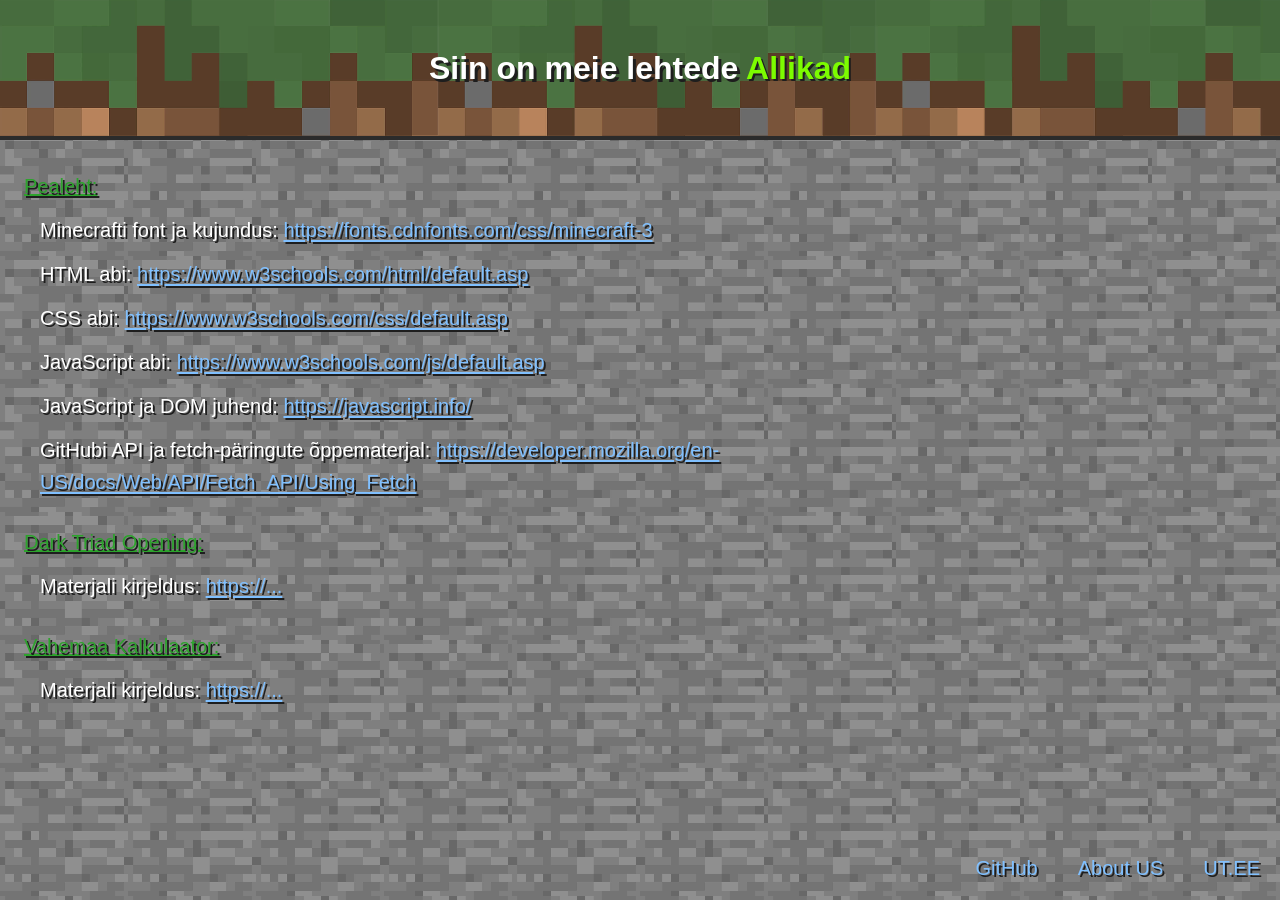
==== allikad.html @ b33a3184 "Tehtud otsing, kylgriba nüüd liigub, lisatud allikad" ====
<!DOCTYPE html>
<html lang="et">
<head>
    <meta charset="UTF-8">
    <meta name="viewport" content="width=device-width, initial-scale=1.0">
    <title>Allikad</title>
    <link rel="icon" type="image/x-icon" href="vaheleht_2/pildid/ikoon.png">
    <link rel="stylesheet" href="pealeht.css">
</head>
<body>
    <header>
        <h1>Siin on meie lehtede <b>Allikad</b></h1>
    </header>

    <main class="allikate-sisu">
        <div class="allika-plokk">
            <a href="pealeht.html" class="leht">Pealeht:</a>
            <p class="link"><span>Minecrafti font ja kujundus:</span> <a href="https://fonts.cdnfonts.com/css/minecraft-3" target="_blank">https://fonts.cdnfonts.com/css/minecraft-3</a></p>
            <p class="link"><span>HTML abi:</span> <a href="https://www.w3schools.com/html/default.asp" target="_blank">https://www.w3schools.com/html/default.asp</a></p>
            <p class="link"><span>CSS abi:</span> <a href="https://www.w3schools.com/css/default.asp" target="_blank">https://www.w3schools.com/css/default.asp</a></p>
            <p class="link"><span>JavaScript abi:</span> <a href="https://www.w3schools.com/js/default.asp" target="_blank">https://www.w3schools.com/js/default.asp</a></p>
            <p class="link"><span>JavaScript ja DOM juhend:</span> <a href="https://javascript.info/" target="_blank">https://javascript.info/</a></p>
            <p class="link"><span>GitHubi API ja fetch-päringute õppematerjal:</span> <a href="https://developer.mozilla.org/en-US/docs/Web/API/Fetch_API/Using_Fetch" target="_blank">https://developer.mozilla.org/en-US/docs/Web/API/Fetch_API/Using_Fetch</a></p>
        </div>

        <div class="allika-plokk">
            <a href="patrick.html" class="leht">Dark Triad Opening:</a>
            <p class="link"><span>Materjali kirjeldus:</span> <a href="#" target="_blank">https://...</a></p>
        </div>

        <div class="allika-plokk">
            <a href="vaheleht_2/vaheleht2.html" class="leht">Vahemaa Kalkulaator:</a>
            <p class="link"><span>Materjali kirjeldus:</span> <a href="#" target="_blank">https://...</a></p>
        </div>

    </main>

    <footer>
        <nav class="nav_lingid">
            <a href="https://github.com/KevinReinberg/Sissejuhatus-Erialasse---Veebilehe-projekt">GitHub</a>
            <a href="https://github.com/KevinReinberg/Sissejuhatus-Erialasse---Veebilehe-projekt/blob/main/README.md">About US</a>
            <a href="https://ut.ee" target="_blank">UT.EE</a>
        </nav>
    </footer>
</body>
</html>
---- pealeht.css ----
/* ====================================================================================
   1. ROOT-MUUTUJAD, LÄHTESTAMINE (RESET) JA ÜLDSTIILID
   ================================================================================    
   See sektsioon määrab lehe üldised baasväärtused, fondid, värvimuutujad ja nullib 
   brauseri vaikimisi varud (margin/padding).
   ================================================================================ */

/* Imporditakse Minecrafti stiilis kirjatüüp välisallikast */
@import url('https://fonts.cdnfonts.com/css/minecraft-3');

/* Globaalsed CSS-muutujad lehe ühtseks kujundamiseks ja lihtsaks muutmiseks */
:root {
    --text-color: #dddddd;          /* Põhiteksti hele hall värv */
    --heading-color: #2da32d;       /* Pealkirjade ja nuppude roheline värv */
    --accent-color: #7cfc00;        /* Esiletõstetud teksti ere roheline toon */
    --link-color: #80c0ff;          /* Jaluse linkide helesinine värv */
    --white: #ffffff;               /* Puhas valge värv tekstidele */
    --shadow-color: #1e1e1e;        /* Tekstivarjude tume toon */

    --default-font: 'Minecraft', sans-serif; /* Vaikimisi kirjatüüp */
    --standart-gap: 10px;           /* Standardne vahe elementide ja ridade vahel */
    --standart-font-size: 20px;     /* Standardne teksti suurus */
    --top-offset: 170px;            /* Ühtne kaugus lehe ülaosast peamistele plokkidele */
    --button-width: 400px;          /* Nuppude ja sisendväljade kindel laius */
    --button-height: 60px;          /* Nuppude ja sisendväljade kindel kõrgus */
}

/* Universaalne selektor: eemaldab kõikidelt elementidelt vahed ja määrab kasti arvutuse (border-box) */
* {
    margin: 0;
    padding: 0;
    box-sizing: border-box;
    text-shadow: 2px 2px 0px var(--shadow-color); /* Annab tekstile klassikalise Minecrafti varju */
}

/* HTML elemendi seadistused: määrab baasfondi, teksti värvi ja korduva tekstuurse tausta */
html {
    font-family: var(--default-font);
    color: var(--text-color);
    background: url('vaheleht_2/pildid/kivi.jpg') repeat 0 0 / 128px 128px;
    image-rendering: pixelated; /* Tagab, et taustapildi pikslid jäävad teravaks */
}

/* Keha (body) seadistused: tagab, et sisu täidab alati vähemalt terve ekraani kõrguse */
body {
    min-height: 100vh;
    display: flex;
    flex-direction: column;
    position: relative;
    padding-bottom: 90px; /* Jätab allapoole ruumi jalusele (footer) */
}

/* Üldine lingi (<a>) elementide stiil väljaspool spetsiaalseid plokke */
a {
    text-decoration: none;      /* Eemaldab linkide alt joone */
    color: var(--heading-color);
}


/* ====================================================================================
   2. KORDUVATE ELEMENTIDE VORMISTUS (NUPUD)
   ================================================================================    
   Siin definitsioonis luuakse korduv "nupp" klass, mida kasutavad nii lingid,
   otsinguriba kui ka muudatuste nimekirja elemendid.
   ================================================================================ */

/* Klass .nupp tagab ühesuguse kujunduse ja suuruse kõigile nupp-elementidele */
.nupp {
    display: flex;              /* Kasutab flexboxi sisu keskele joondamiseks */
    align-items: center;        /* Joondab teksti vertikaalselt keskele */
    justify-content: center;    /* Joondab teksti horisontaalselt keskele */
    width: var(--button-width); /* Nupu kindel laius muutujast */
    height: var(--button-height); /* Nupu kindel kõrgus muutujast */
    border: none;               /* Eemaldab vaikimisi äärised */
    font-size: var(--standart-font-size); /* Teksti suurus nupul */
    color: var(--heading-color);/* Teksti värv muutujast */
    background: url('vaheleht_2/pildid/nupp.png') no-repeat center / 100% 100%; /* Nupu taustapilt */
}

/* Hover-efekt: teeb nupu hiirega peale minnes veidi heledamaks */
.nupp:hover {
    filter: brightness(1.1);
}


/* ====================================================================================
   3. PÄIS (HEADER)
   ================================================================================    
   Määrab lehe ülaosas asuva päise kujunduse, kõrguse ja muru-taustapildi.
   ================================================================================ */

header {
    display: flex;
    align-items: center;
    justify-content: center;
    min-height: 140px;          /* Päise minimaalne kõrgus */
    padding: 20px;              /* Sisemised vahed servadest */
    border-bottom: 4px solid #2b2b2b; /* Tume äär päise all */
    background: url('vaheleht_2/pildid/muru.png') repeat-x 0 0 / auto 100%; /* Korduv muru tekstuur */
}

/* Päise pealkirja (h1) stiil */
h1 {
    font-size: 32px;
    color: var(--white);
    text-shadow: 3px 3px 0px var(--shadow-color); /* Suurem vari pealkirjale */
}

/* Esiletõstetud teksti (<b>) värv pealkirjas */
b {
    color: var(--accent-color);
}


/* ====================================================================================
   4. ALLIKATE LEHE SISU (allikad.html)
   ================================================================================ */

/* Allikate lehe üldine paigutus */
.allikate-sisu {
    line-height: 1.6;
    display: flex;
    flex-direction: column;
    gap: 28px;
    padding: 30px 24px;
    max-width: 900px;
}

/* Ühe lehe allikate plokk */
.allika-plokk {
    display: flex;
    flex-direction: column;
    gap: 12px;
}

/* Lehe pealkiri (roheline ja allajoonitud) */
.leht {
    display: inline-block;
    width: fit-content;
    text-decoration: underline;
    font-size: var(--standart-font-size);
    color: var(--heading-color);
}

.leht:hover {
    filter: brightness(1.15);
}

/* Materjali selgitus (valge) + link (sinine ja allajoonitud) */
.link {
    padding-left: 16px;
    font-size: var(--standart-font-size);
    line-height: 1.6;
    color: var(--white);
}

.link p {
    color: var(--white);
}

.link a {
    color: var(--link-color);
    text-decoration: underline;
    text-underline-offset: 3px;
    overflow-wrap: anywhere;    
}

.link a:hover {
    filter: brightness(1.15);
}

/* ====================================================================================
   5. PEAMINE SISU JA PAIGUTUS (MAIN & ABSOLUUTSED POSITSIOONID)
   ================================================================================    
   See sektsioon positsioneerib peamised plokid (tutorialid, otsing, muudatused, 
   allikad) täpselt samale tasemele lehel.
   ================================================================================ */

/* Kõik kolm ülemist sisuplokki algavad samalt kõrguselt */
.tutorial,
.otsing input,
.muudatused {
    position: absolute;         /* Määrab kindla asukoha koordinaatide järgi */
    top: var(--top-offset);     /* Ühtne kaugus lehe ülaosast */
}

/* Paremal pool asuv otsinguriba sisendväli */
.otsing input {
    right: 20px;                /* Kaugus lehe paremast servast */
    padding-left: 10px;         /* Teksti siseveerg vasakult */
    color: var(--white);
    font-family: var(--default-font); /* Tagab Minecrafti fondi ka sisestatud tekstile */
    font-size: var(--standart-font-size); /* Ühtlustab kirja suuruse nuppudega */
}

/* Otsinguriba kohatäite (placeholder) tekstivärv ja font */
.otsing input::placeholder {
    color: rgb(197, 196, 196);
    font-family: var(--default-font); /* Tagab sama fondi ka placeholder-tekstis */
    font-size: var(--standart-font-size);
}

/* Vasakul pool asuv tutorialite / õpetuste nimekiri */
.tutorial {
    left: 20px;                 /* Kaugus lehe vasakust servast */
}

/* Ühine vertikaalne veerg ja vahed nii õpetuste kui ka muudatuste nimekirjadele */
.tutorial ul,
.muudatused,
.muudatused ul {
    display: flex;
    flex-direction: column;     /* Paigutab elemendid üksteise alla */
    gap: var(--standart-gap);   /* Ühtlane vahe elementide vahel */
    list-style: none;           /* Eemaldab nimekirja täpikesed */
}

/* Keskel asuv GitHubi viimaste muudatuste plokk */
.muudatused {
    left: 50%;                  /* Paigutab ploki horisontaalselt keskele */
    transform: translateX(-50%);/* Nihutab plokki poole oma laiuse võrra tagasi */
    align-items: center;        /* Joondab ploki sisu keskele */
}

.muudatused ul {
    align-items: center;
    width: 100%;
}

/* Paremal pool asuv otsinguriba sisendväli */
.otsing input {
    right: 20px;                /* Kaugus lehe paremast servast */
    padding-left: 10px;         /* Teksti siseveerg vasakult */
    color: var(--white);
}

/* Otsinguriba kohatäite (placeholder) tekstivärv */
.otsing input::placeholder {
    color: rgb(197, 196, 196);
}

/* Lisab nimekirja elementidele külgmised sisevahed, et tekst ei puutuks vastu servi */
.muudatused li.nupp {
    padding: 0 15px;
}

/* Tagab, et nupu sees olev link katab terve nupu ja pikk tekst lõigatakse kolme punktiga */
.muudatused li.nupp a {
    color: var(--white);
    width: 100%;
    height: 100%;
    display: flex;
    align-items: center;
    justify-content: center;
    white-space: nowrap;        /* Keelab teksti murdmise uuele reale */
    overflow: hidden;           /* Peidab üle ääre ulatuva teksti */
    text-overflow: ellipsis;    /* Lisab pikale tekstile kolm punkti (...) */
    padding: 0 15px;
}

/* Laadimisoleku ja veateate tekst nupu sees */
.muudatused li.nupp.laeb {
    color: #f2f2f2;
    font-style: italic;
}

/* Allikate nupu asukoht lehe vasakus allnurgas */
.allikad {
    position: absolute;
    bottom: 20px;
    left: 20px;
    display: flex;
}


/* ====================================================================================
   6. JALUS (FOOTER)
   ================================================================================    
   Määrab lehe all paremas nurgas asuvate lisalinkide (GitHub, About US, UT.EE) asukoha.
   ================================================================================ */

footer {
    position: fixed;            /* Hoiab jaluse alati paigal ekraani suhtes */
    bottom: 20px;               /* Kaugus alumisest servast */
    right: 20px;                /* Kaugus paremast servast */
    font-size: var(--standart-font-size);
}

/* Jaluse linkide rühmitus */
.nav_lingid {
    display: flex;
    gap: 2em;                   /* Vahe linkide vahel */
}

footer a {
    color: var(--link-color);   /* Helesinine linkide värv muutujast */
}

footer a:hover {
    text-decoration: underline; /* Joondab alla hiirega peale minnes */
}


/* ====================================================================================
   7. RESPONSIIVNE DISAIN (MOBIILSEADMED JA KITSAD EKRAANID)
   ================================================================================    
   Reageerib, kui ekraani laius on väiksem kui 1100px. Muudab absolutsed asukohad
   staatilisteks, et elemendid ei hakkaks üksteise peale kattuma.
   ================================================================================ */

@media screen and (max-width: 1100px) {
    /* Lubab päise sisul väiksel ekraanil üksteise alla murduda */
    header {
        flex-direction: column;
        min-height: auto;
    }

    /* Muudab absolutsed ja fikseeritud positsioonid staatilisteks, et mobiilis oleks loogiline järjekord */
    .tutorial,
    .otsing,
    .otsing input,
    .muudatused,
    .allikad,
    footer {
        position: static;
        transform: none;
        width: 100%;
        display: flex;
        flex-direction: column;
        align-items: center;
        margin: 10px 0;
    }

    /* Ühtlustab kõik nupud ja sisendväljad mobiilivaates võrdseks (90% ekraani laiune, max 400px) */
    .nupp,
    .otsing input,
    .muudatused > a,
    .muudatused li.nupp {
        width: 90vw;
        max-width: var(--button-width);
    }

    /* Muudab õpetuste lingid telefonis veidi väiksemaks */
    .tutorial a,
    .tutorial li a {
        font-size: 16px;
    }

    /* Suurendab alumist vahet õpetuste ja otsingu järel mobiilivaates */
    .tutorial,
    .otsing {
        margin-bottom: 20px;
    }
}
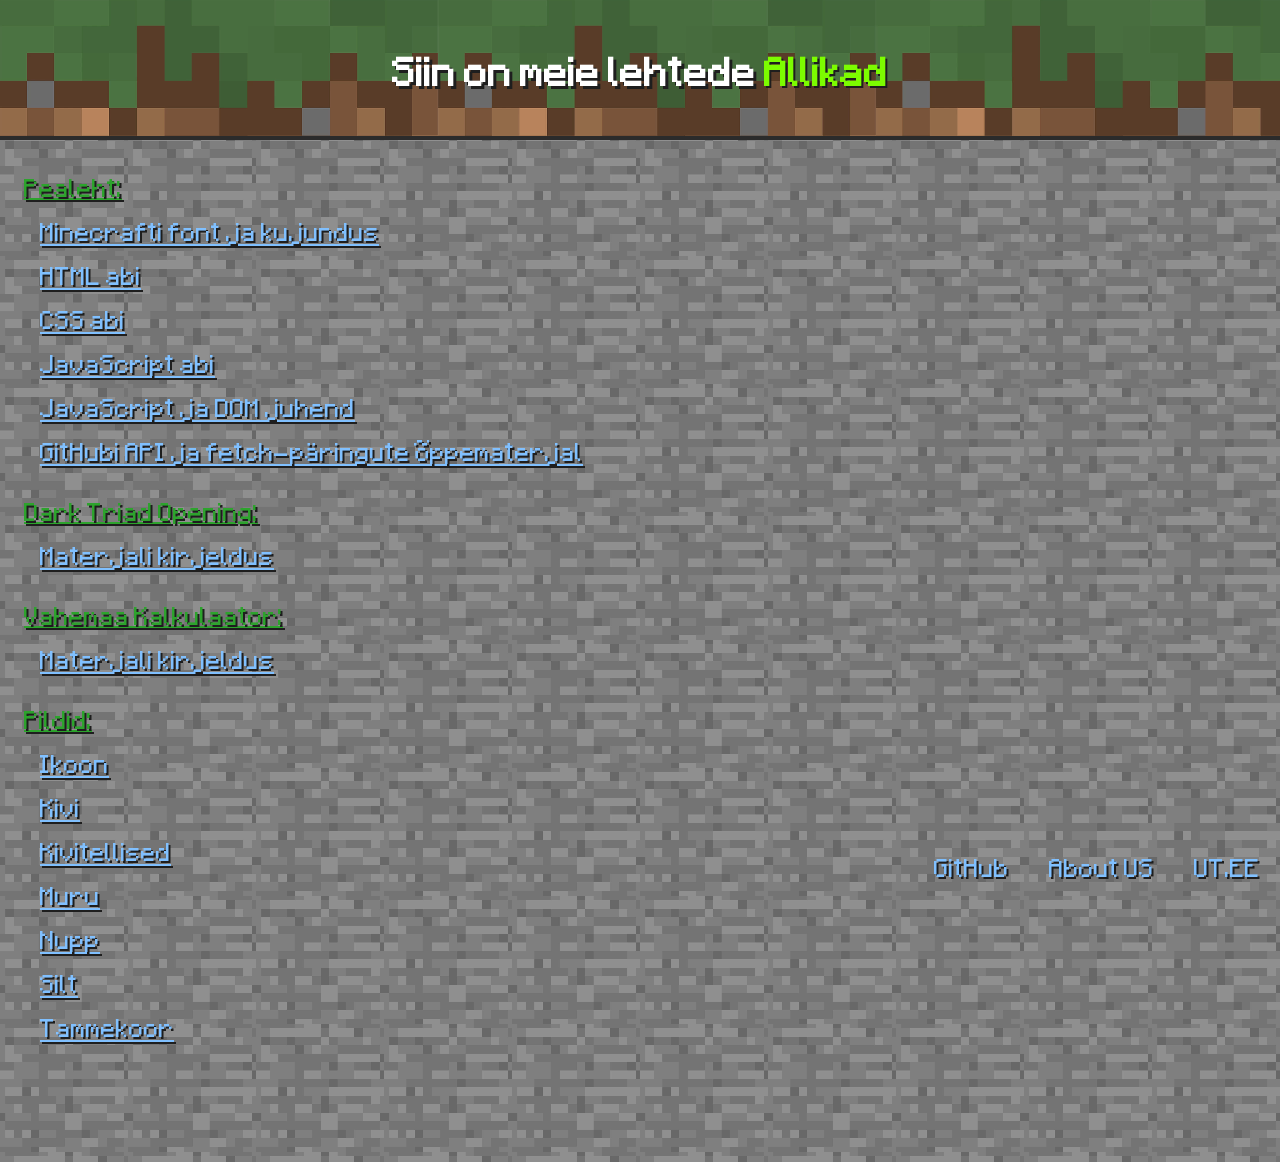
==== commit 6c58652b: "täiendasin allikate faili" ====
--- a/allikad.html
+++ b/allikad.html
@@ -1,46 +1,56 @@
-<!DOCTYPE html>
-<html lang="et">
-<head>
-    <meta charset="UTF-8">
-    <meta name="viewport" content="width=device-width, initial-scale=1.0">
-    <title>Allikad</title>
-    <link rel="icon" type="image/x-icon" href="vaheleht_2/pildid/ikoon.png">
-    <link rel="stylesheet" href="pealeht.css">
-</head>
-<body>
-    <header>
-        <h1>Siin on meie lehtede <b>Allikad</b></h1>
-    </header>
-
-    <main class="allikate-sisu">
-        <div class="allika-plokk">
-            <a href="pealeht.html" class="leht">Pealeht:</a>
-            <p class="link"><span>Minecrafti font ja kujundus:</span> <a href="https://fonts.cdnfonts.com/css/minecraft-3" target="_blank">https://fonts.cdnfonts.com/css/minecraft-3</a></p>
-            <p class="link"><span>HTML abi:</span> <a href="https://www.w3schools.com/html/default.asp" target="_blank">https://www.w3schools.com/html/default.asp</a></p>
-            <p class="link"><span>CSS abi:</span> <a href="https://www.w3schools.com/css/default.asp" target="_blank">https://www.w3schools.com/css/default.asp</a></p>
-            <p class="link"><span>JavaScript abi:</span> <a href="https://www.w3schools.com/js/default.asp" target="_blank">https://www.w3schools.com/js/default.asp</a></p>
-            <p class="link"><span>JavaScript ja DOM juhend:</span> <a href="https://javascript.info/" target="_blank">https://javascript.info/</a></p>
-            <p class="link"><span>GitHubi API ja fetch-päringute õppematerjal:</span> <a href="https://developer.mozilla.org/en-US/docs/Web/API/Fetch_API/Using_Fetch" target="_blank">https://developer.mozilla.org/en-US/docs/Web/API/Fetch_API/Using_Fetch</a></p>
-        </div>
-
-        <div class="allika-plokk">
-            <a href="patrick.html" class="leht">Dark Triad Opening:</a>
-            <p class="link"><span>Materjali kirjeldus:</span> <a href="#" target="_blank">https://...</a></p>
-        </div>
-
-        <div class="allika-plokk">
-            <a href="vaheleht_2/vaheleht2.html" class="leht">Vahemaa Kalkulaator:</a>
-            <p class="link"><span>Materjali kirjeldus:</span> <a href="#" target="_blank">https://...</a></p>
-        </div>
-
-    </main>
-
-    <footer>
-        <nav class="nav_lingid">
-            <a href="https://github.com/KevinReinberg/Sissejuhatus-Erialasse---Veebilehe-projekt">GitHub</a>
-            <a href="https://github.com/KevinReinberg/Sissejuhatus-Erialasse---Veebilehe-projekt/blob/main/README.md">About US</a>
-            <a href="https://ut.ee" target="_blank">UT.EE</a>
-        </nav>
-    </footer>
-</body>
+<!DOCTYPE html>
+<html lang="et">
+<head>
+    <meta charset="UTF-8">
+    <meta name="viewport" content="width=device-width, initial-scale=1.0">
+    <title>Allikad</title>
+    <link rel="icon" type="image/x-icon" href="vaheleht_2/pildid/ikoon.png">
+    <link rel="stylesheet" href="pealeht.css">
+</head>
+<body>
+    <header>
+        <h1>Siin on meie lehtede <b>Allikad</b></h1>
+    </header>
+
+    <main class="allikate-sisu">
+        <div class="allika-plokk">
+            <a href="pealeht.html" class="leht">Pealeht:</a>
+            <p class="link"><a href="https://fonts.cdnfonts.com/css/minecraft-3" target="_blank">Minecrafti font ja kujundus</a></p>
+            <p class="link"><a href="https://www.w3schools.com/html/default.asp" target="_blank">HTML abi</a></p>
+            <p class="link"><a href="https://www.w3schools.com/css/default.asp" target="_blank">CSS abi</a></p>
+            <p class="link"><a href="https://www.w3schools.com/js/default.asp" target="_blank">JavaScript abi</a></p>
+            <p class="link"><a href="https://javascript.info/" target="_blank">JavaScript ja DOM juhend</a></p>
+            <p class="link"><a href="https://developer.mozilla.org/en-US/docs/Web/API/Fetch_API/Using_Fetch" target="_blank">GitHubi API ja fetch-päringute õppematerjal</a></p>
+        </div>
+
+        <div class="allika-plokk">
+            <a href="patrick.html" class="leht">Dark Triad Opening:</a>
+            <p class="link"><a href="#" target="_blank">Materjali kirjeldus</a></p>
+        </div>
+
+        <div class="allika-plokk">
+            <a href="vaheleht_2/vaheleht2.html" class="leht">Vahemaa Kalkulaator:</a>
+            <p class="link"><a href="#" target="_blank">Materjali kirjeldus</a></p>
+        </div>
+
+        <div class="allika-plokk">
+            <a href="vaheleht_2/vaheleht2.html" class="leht">Pildid:</a>
+            <p class="link"><a href="https://minecraft.wiki/w/Grass_Block" target="_blank">Ikoon</a></p>
+            <p class="link"><a href="https://www.pinterest.com/pin/13018286402736466/" target="_blank">Kivi</a></p>
+            <p class="link"><a href="https://www.pinterest.com/pin/minecraft-inspired-gray-texture-wall--252975704061939111/" target="_blank">Kivitellised</a></p>
+            <p class="link"><a href="https://www.wallpaperhub.app/wallpapers/1287" target="_blank">Muru</a></p>
+            <p class="link"><a href="https://www.creative-tim.com/twcomponents/component/minecraft-button" target="_blank">Nupp</a></p>
+            <p class="link"><a href="https://minetopia.cashier.ecpay.com.tw/" target="_blank">Silt</a></p>
+            <p class="link"><a href="https://www.pinterest.com/pin/95279348344006911/" target="_blank">Tammekoor</a></p>
+        </div>
+    </main>
+
+    <footer>
+        <nav class="nav_lingid">
+            <a href="https://github.com/KevinReinberg/Sissejuhatus-Erialasse---Veebilehe-projekt">GitHub</a>
+            <a href="https://github.com/KevinReinberg/Sissejuhatus-Erialasse---Veebilehe-projekt/blob/main/README.md">About US</a>
+            <a href="https://ut.ee" target="_blank">UT.EE</a>
+        </nav>
+    </footer>
+</body>
 </html>
--- a/pealeht.css
+++ b/pealeht.css
@@ -1,354 +1,359 @@
-/* ====================================================================================
-   1. ROOT-MUUTUJAD, LÄHTESTAMINE (RESET) JA ÜLDSTIILID
-   ================================================================================    
-   See sektsioon määrab lehe üldised baasväärtused, fondid, värvimuutujad ja nullib 
-   brauseri vaikimisi varud (margin/padding).
-   ================================================================================ */
-
-/* Imporditakse Minecrafti stiilis kirjatüüp välisallikast */
-@import url('https://fonts.cdnfonts.com/css/minecraft-3');
-
-/* Globaalsed CSS-muutujad lehe ühtseks kujundamiseks ja lihtsaks muutmiseks */
-:root {
-    --text-color: #dddddd;          /* Põhiteksti hele hall värv */
-    --heading-color: #2da32d;       /* Pealkirjade ja nuppude roheline värv */
-    --accent-color: #7cfc00;        /* Esiletõstetud teksti ere roheline toon */
-    --link-color: #80c0ff;          /* Jaluse linkide helesinine värv */
-    --white: #ffffff;               /* Puhas valge värv tekstidele */
-    --shadow-color: #1e1e1e;        /* Tekstivarjude tume toon */
-
-    --default-font: 'Minecraft', sans-serif; /* Vaikimisi kirjatüüp */
-    --standart-gap: 10px;           /* Standardne vahe elementide ja ridade vahel */
-    --standart-font-size: 20px;     /* Standardne teksti suurus */
-    --top-offset: 170px;            /* Ühtne kaugus lehe ülaosast peamistele plokkidele */
-    --button-width: 400px;          /* Nuppude ja sisendväljade kindel laius */
-    --button-height: 60px;          /* Nuppude ja sisendväljade kindel kõrgus */
-}
-
-/* Universaalne selektor: eemaldab kõikidelt elementidelt vahed ja määrab kasti arvutuse (border-box) */
-* {
-    margin: 0;
-    padding: 0;
-    box-sizing: border-box;
-    text-shadow: 2px 2px 0px var(--shadow-color); /* Annab tekstile klassikalise Minecrafti varju */
-}
-
-/* HTML elemendi seadistused: määrab baasfondi, teksti värvi ja korduva tekstuurse tausta */
-html {
-    font-family: var(--default-font);
-    color: var(--text-color);
-    background: url('vaheleht_2/pildid/kivi.jpg') repeat 0 0 / 128px 128px;
-    image-rendering: pixelated; /* Tagab, et taustapildi pikslid jäävad teravaks */
-}
-
-/* Keha (body) seadistused: tagab, et sisu täidab alati vähemalt terve ekraani kõrguse */
-body {
-    min-height: 100vh;
-    display: flex;
-    flex-direction: column;
-    position: relative;
-    padding-bottom: 90px; /* Jätab allapoole ruumi jalusele (footer) */
-}
-
-/* Üldine lingi (<a>) elementide stiil väljaspool spetsiaalseid plokke */
-a {
-    text-decoration: none;      /* Eemaldab linkide alt joone */
-    color: var(--heading-color);
-}
-
-
-/* ====================================================================================
-   2. KORDUVATE ELEMENTIDE VORMISTUS (NUPUD)
-   ================================================================================    
-   Siin definitsioonis luuakse korduv "nupp" klass, mida kasutavad nii lingid,
-   otsinguriba kui ka muudatuste nimekirja elemendid.
-   ================================================================================ */
-
-/* Klass .nupp tagab ühesuguse kujunduse ja suuruse kõigile nupp-elementidele */
-.nupp {
-    display: flex;              /* Kasutab flexboxi sisu keskele joondamiseks */
-    align-items: center;        /* Joondab teksti vertikaalselt keskele */
-    justify-content: center;    /* Joondab teksti horisontaalselt keskele */
-    width: var(--button-width); /* Nupu kindel laius muutujast */
-    height: var(--button-height); /* Nupu kindel kõrgus muutujast */
-    border: none;               /* Eemaldab vaikimisi äärised */
-    font-size: var(--standart-font-size); /* Teksti suurus nupul */
-    color: var(--heading-color);/* Teksti värv muutujast */
-    background: url('vaheleht_2/pildid/nupp.png') no-repeat center / 100% 100%; /* Nupu taustapilt */
-}
-
-/* Hover-efekt: teeb nupu hiirega peale minnes veidi heledamaks */
-.nupp:hover {
-    filter: brightness(1.1);
-}
-
-
-/* ====================================================================================
-   3. PÄIS (HEADER)
-   ================================================================================    
-   Määrab lehe ülaosas asuva päise kujunduse, kõrguse ja muru-taustapildi.
-   ================================================================================ */
-
-header {
-    display: flex;
-    align-items: center;
-    justify-content: center;
-    min-height: 140px;          /* Päise minimaalne kõrgus */
-    padding: 20px;              /* Sisemised vahed servadest */
-    border-bottom: 4px solid #2b2b2b; /* Tume äär päise all */
-    background: url('vaheleht_2/pildid/muru.png') repeat-x 0 0 / auto 100%; /* Korduv muru tekstuur */
-}
-
-/* Päise pealkirja (h1) stiil */
-h1 {
-    font-size: 32px;
-    color: var(--white);
-    text-shadow: 3px 3px 0px var(--shadow-color); /* Suurem vari pealkirjale */
-}
-
-/* Esiletõstetud teksti (<b>) värv pealkirjas */
-b {
-    color: var(--accent-color);
-}
-
-
-/* ====================================================================================
-   4. ALLIKATE LEHE SISU (allikad.html)
-   ================================================================================ */
-
-/* Allikate lehe üldine paigutus */
-.allikate-sisu {
-    line-height: 1.6;
-    display: flex;
-    flex-direction: column;
-    gap: 28px;
-    padding: 30px 24px;
-    max-width: 900px;
-}
-
-/* Ühe lehe allikate plokk */
-.allika-plokk {
-    display: flex;
-    flex-direction: column;
-    gap: 12px;
-}
-
-/* Lehe pealkiri (roheline ja allajoonitud) */
-.leht {
-    display: inline-block;
-    width: fit-content;
-    text-decoration: underline;
-    font-size: var(--standart-font-size);
-    color: var(--heading-color);
-}
-
-.leht:hover {
-    filter: brightness(1.15);
-}
-
-/* Materjali selgitus (valge) + link (sinine ja allajoonitud) */
-.link {
-    padding-left: 16px;
-    font-size: var(--standart-font-size);
-    line-height: 1.6;
-    color: var(--white);
-}
-
-.link p {
-    color: var(--white);
-}
-
-.link a {
-    color: var(--link-color);
-    text-decoration: underline;
-    text-underline-offset: 3px;
-    overflow-wrap: anywhere;    
-}
-
-.link a:hover {
-    filter: brightness(1.15);
-}
-
-/* ====================================================================================
-   5. PEAMINE SISU JA PAIGUTUS (MAIN & ABSOLUUTSED POSITSIOONID)
-   ================================================================================    
-   See sektsioon positsioneerib peamised plokid (tutorialid, otsing, muudatused, 
-   allikad) täpselt samale tasemele lehel.
-   ================================================================================ */
-
-/* Kõik kolm ülemist sisuplokki algavad samalt kõrguselt */
-.tutorial,
-.otsing input,
-.muudatused {
-    position: absolute;         /* Määrab kindla asukoha koordinaatide järgi */
-    top: var(--top-offset);     /* Ühtne kaugus lehe ülaosast */
-}
-
-/* Paremal pool asuv otsinguriba sisendväli */
-.otsing input {
-    right: 20px;                /* Kaugus lehe paremast servast */
-    padding-left: 10px;         /* Teksti siseveerg vasakult */
-    color: var(--white);
-    font-family: var(--default-font); /* Tagab Minecrafti fondi ka sisestatud tekstile */
-    font-size: var(--standart-font-size); /* Ühtlustab kirja suuruse nuppudega */
-}
-
-/* Otsinguriba kohatäite (placeholder) tekstivärv ja font */
-.otsing input::placeholder {
-    color: rgb(197, 196, 196);
-    font-family: var(--default-font); /* Tagab sama fondi ka placeholder-tekstis */
-    font-size: var(--standart-font-size);
-}
-
-/* Vasakul pool asuv tutorialite / õpetuste nimekiri */
-.tutorial {
-    left: 20px;                 /* Kaugus lehe vasakust servast */
-}
-
-/* Ühine vertikaalne veerg ja vahed nii õpetuste kui ka muudatuste nimekirjadele */
-.tutorial ul,
-.muudatused,
-.muudatused ul {
-    display: flex;
-    flex-direction: column;     /* Paigutab elemendid üksteise alla */
-    gap: var(--standart-gap);   /* Ühtlane vahe elementide vahel */
-    list-style: none;           /* Eemaldab nimekirja täpikesed */
-}
-
-/* Keskel asuv GitHubi viimaste muudatuste plokk */
-.muudatused {
-    left: 50%;                  /* Paigutab ploki horisontaalselt keskele */
-    transform: translateX(-50%);/* Nihutab plokki poole oma laiuse võrra tagasi */
-    align-items: center;        /* Joondab ploki sisu keskele */
-}
-
-.muudatused ul {
-    align-items: center;
-    width: 100%;
-}
-
-/* Paremal pool asuv otsinguriba sisendväli */
-.otsing input {
-    right: 20px;                /* Kaugus lehe paremast servast */
-    padding-left: 10px;         /* Teksti siseveerg vasakult */
-    color: var(--white);
-}
-
-/* Otsinguriba kohatäite (placeholder) tekstivärv */
-.otsing input::placeholder {
-    color: rgb(197, 196, 196);
-}
-
-/* Lisab nimekirja elementidele külgmised sisevahed, et tekst ei puutuks vastu servi */
-.muudatused li.nupp {
-    padding: 0 15px;
-}
-
-/* Tagab, et nupu sees olev link katab terve nupu ja pikk tekst lõigatakse kolme punktiga */
-.muudatused li.nupp a {
-    color: var(--white);
-    width: 100%;
-    height: 100%;
-    display: flex;
-    align-items: center;
-    justify-content: center;
-    white-space: nowrap;        /* Keelab teksti murdmise uuele reale */
-    overflow: hidden;           /* Peidab üle ääre ulatuva teksti */
-    text-overflow: ellipsis;    /* Lisab pikale tekstile kolm punkti (...) */
-    padding: 0 15px;
-}
-
-/* Laadimisoleku ja veateate tekst nupu sees */
-.muudatused li.nupp.laeb {
-    color: #f2f2f2;
-    font-style: italic;
-}
-
-/* Allikate nupu asukoht lehe vasakus allnurgas */
-.allikad {
-    position: absolute;
-    bottom: 20px;
-    left: 20px;
-    display: flex;
-}
-
-
-/* ====================================================================================
-   6. JALUS (FOOTER)
-   ================================================================================    
-   Määrab lehe all paremas nurgas asuvate lisalinkide (GitHub, About US, UT.EE) asukoha.
-   ================================================================================ */
-
-footer {
-    position: fixed;            /* Hoiab jaluse alati paigal ekraani suhtes */
-    bottom: 20px;               /* Kaugus alumisest servast */
-    right: 20px;                /* Kaugus paremast servast */
-    font-size: var(--standart-font-size);
-}
-
-/* Jaluse linkide rühmitus */
-.nav_lingid {
-    display: flex;
-    gap: 2em;                   /* Vahe linkide vahel */
-}
-
-footer a {
-    color: var(--link-color);   /* Helesinine linkide värv muutujast */
-}
-
-footer a:hover {
-    text-decoration: underline; /* Joondab alla hiirega peale minnes */
-}
-
-
-/* ====================================================================================
-   7. RESPONSIIVNE DISAIN (MOBIILSEADMED JA KITSAD EKRAANID)
-   ================================================================================    
-   Reageerib, kui ekraani laius on väiksem kui 1100px. Muudab absolutsed asukohad
-   staatilisteks, et elemendid ei hakkaks üksteise peale kattuma.
-   ================================================================================ */
-
-@media screen and (max-width: 1100px) {
-    /* Lubab päise sisul väiksel ekraanil üksteise alla murduda */
-    header {
-        flex-direction: column;
-        min-height: auto;
-    }
-
-    /* Muudab absolutsed ja fikseeritud positsioonid staatilisteks, et mobiilis oleks loogiline järjekord */
-    .tutorial,
-    .otsing,
-    .otsing input,
-    .muudatused,
-    .allikad,
-    footer {
-        position: static;
-        transform: none;
-        width: 100%;
-        display: flex;
-        flex-direction: column;
-        align-items: center;
-        margin: 10px 0;
-    }
-
-    /* Ühtlustab kõik nupud ja sisendväljad mobiilivaates võrdseks (90% ekraani laiune, max 400px) */
-    .nupp,
-    .otsing input,
-    .muudatused > a,
-    .muudatused li.nupp {
-        width: 90vw;
-        max-width: var(--button-width);
-    }
-
-    /* Muudab õpetuste lingid telefonis veidi väiksemaks */
-    .tutorial a,
-    .tutorial li a {
-        font-size: 16px;
-    }
-
-    /* Suurendab alumist vahet õpetuste ja otsingu järel mobiilivaates */
-    .tutorial,
-    .otsing {
-        margin-bottom: 20px;
-    }
+/* ====================================================================================
+   1. ROOT-MUUTUJAD, LÄHTESTAMINE (RESET) JA ÜLDSTIILID
+   ================================================================================    
+   See sektsioon määrab lehe üldised baasväärtused, fondid, värvimuutujad ja nullib 
+   brauseri vaikimisi varud (margin/padding).
+   ================================================================================ */
+
+/* Imporditakse Minecrafti stiilis kirjatüüp välisallikast */
+@font-face {
+    font-family: "Minecraft";
+    src: url("[data-uri]") format("truetype");
+    font-weight: normal;
+    font-style: normal;
+}
+
+/* Globaalsed CSS-muutujad lehe ühtseks kujundamiseks ja lihtsaks muutmiseks */
+:root {
+    --text-color: #dddddd;          /* Põhiteksti hele hall värv */
+    --heading-color: #2da32d;       /* Pealkirjade ja nuppude roheline värv */
+    --accent-color: #7cfc00;        /* Esiletõstetud teksti ere roheline toon */
+    --link-color: #80c0ff;          /* Jaluse linkide helesinine värv */
+    --white: #ffffff;               /* Puhas valge värv tekstidele */
+    --shadow-color: #1e1e1e;        /* Tekstivarjude tume toon */
+
+    --default-font: 'Minecraft', sans-serif; /* Vaikimisi kirjatüüp */
+    --standart-gap: 10px;           /* Standardne vahe elementide ja ridade vahel */
+    --standart-font-size: 20px;     /* Standardne teksti suurus */
+    --top-offset: 170px;            /* Ühtne kaugus lehe ülaosast peamistele plokkidele */
+    --button-width: 400px;          /* Nuppude ja sisendväljade kindel laius */
+    --button-height: 60px;          /* Nuppude ja sisendväljade kindel kõrgus */
+}
+
+/* Universaalne selektor: eemaldab kõikidelt elementidelt vahed ja määrab kasti arvutuse (border-box) */
+* {
+    margin: 0;
+    padding: 0;
+    box-sizing: border-box;
+    text-shadow: 2px 2px 0px var(--shadow-color); /* Annab tekstile klassikalise Minecrafti varju */
+}
+
+/* HTML elemendi seadistused: määrab baasfondi, teksti värvi ja korduva tekstuurse tausta */
+html {
+    font-family: var(--default-font);
+    color: var(--text-color);
+    background: url('vaheleht_2/pildid/kivi.jpg') repeat 0 0 / 128px 128px;
+    image-rendering: pixelated; /* Tagab, et taustapildi pikslid jäävad teravaks */
+}
+
+/* Keha (body) seadistused: tagab, et sisu täidab alati vähemalt terve ekraani kõrguse */
+body {
+    min-height: 100vh;
+    display: flex;
+    flex-direction: column;
+    position: relative;
+    padding-bottom: 90px; /* Jätab allapoole ruumi jalusele (footer) */
+}
+
+/* Üldine lingi (<a>) elementide stiil väljaspool spetsiaalseid plokke */
+a {
+    text-decoration: none;      /* Eemaldab linkide alt joone */
+    color: var(--heading-color);
+}
+
+
+/* ====================================================================================
+   2. KORDUVATE ELEMENTIDE VORMISTUS (NUPUD)
+   ================================================================================    
+   Siin definitsioonis luuakse korduv "nupp" klass, mida kasutavad nii lingid,
+   otsinguriba kui ka muudatuste nimekirja elemendid.
+   ================================================================================ */
+
+/* Klass .nupp tagab ühesuguse kujunduse ja suuruse kõigile nupp-elementidele */
+.nupp {
+    display: flex;              /* Kasutab flexboxi sisu keskele joondamiseks */
+    align-items: center;        /* Joondab teksti vertikaalselt keskele */
+    justify-content: center;    /* Joondab teksti horisontaalselt keskele */
+    width: var(--button-width); /* Nupu kindel laius muutujast */
+    height: var(--button-height); /* Nupu kindel kõrgus muutujast */
+    border: none;               /* Eemaldab vaikimisi äärised */
+    font-size: var(--standart-font-size); /* Teksti suurus nupul */
+    color: var(--heading-color);/* Teksti värv muutujast */
+    background: url('vaheleht_2/pildid/nupp.png') no-repeat center / 100% 100%; /* Nupu taustapilt */
+}
+
+/* Hover-efekt: teeb nupu hiirega peale minnes veidi heledamaks */
+.nupp:hover {
+    filter: brightness(1.1);
+}
+
+
+/* ====================================================================================
+   3. PÄIS (HEADER)
+   ================================================================================    
+   Määrab lehe ülaosas asuva päise kujunduse, kõrguse ja muru-taustapildi.
+   ================================================================================ */
+
+header {
+    display: flex;
+    align-items: center;
+    justify-content: center;
+    min-height: 140px;          /* Päise minimaalne kõrgus */
+    padding: 20px;              /* Sisemised vahed servadest */
+    border-bottom: 4px solid #2b2b2b; /* Tume äär päise all */
+    background: url('vaheleht_2/pildid/muru.png') repeat-x 0 0 / auto 100%; /* Korduv muru tekstuur */
+}
+
+/* Päise pealkirja (h1) stiil */
+h1 {
+    font-size: 32px;
+    color: var(--white);
+    text-shadow: 3px 3px 0px var(--shadow-color); /* Suurem vari pealkirjale */
+}
+
+/* Esiletõstetud teksti (<b>) värv pealkirjas */
+b {
+    color: var(--accent-color);
+}
+
+
+/* ====================================================================================
+   4. ALLIKATE LEHE SISU (allikad.html)
+   ================================================================================ */
+
+/* Allikate lehe üldine paigutus */
+.allikate-sisu {
+    line-height: 1.6;
+    display: flex;
+    flex-direction: column;
+    gap: 28px;
+    padding: 30px 24px;
+    max-width: 900px;
+}
+
+/* Ühe lehe allikate plokk */
+.allika-plokk {
+    display: flex;
+    flex-direction: column;
+    gap: 12px;
+}
+
+/* Lehe pealkiri (roheline ja allajoonitud) */
+.leht {
+    display: inline-block;
+    width: fit-content;
+    text-decoration: underline;
+    font-size: var(--standart-font-size);
+    color: var(--heading-color);
+}
+
+.leht:hover {
+    filter: brightness(1.15);
+}
+
+/* Materjali selgitus (valge) + link (sinine ja allajoonitud) */
+.link {
+    padding-left: 16px;
+    font-size: var(--standart-font-size);
+    line-height: 1.6;
+    color: var(--white);
+}
+
+.link p {
+    color: var(--white);
+}
+
+.link a {
+    color: var(--link-color);
+    text-decoration: underline;
+    text-underline-offset: 3px;
+    overflow-wrap: anywhere;    
+}
+
+.link a:hover {
+    filter: brightness(1.15);
+}
+
+/* ====================================================================================
+   5. PEAMINE SISU JA PAIGUTUS (MAIN & ABSOLUUTSED POSITSIOONID)
+   ================================================================================    
+   See sektsioon positsioneerib peamised plokid (tutorialid, otsing, muudatused, 
+   allikad) täpselt samale tasemele lehel.
+   ================================================================================ */
+
+/* Kõik kolm ülemist sisuplokki algavad samalt kõrguselt */
+.tutorial,
+.otsing input,
+.muudatused {
+    position: absolute;         /* Määrab kindla asukoha koordinaatide järgi */
+    top: var(--top-offset);     /* Ühtne kaugus lehe ülaosast */
+}
+
+/* Paremal pool asuv otsinguriba sisendväli */
+.otsing input {
+    right: 20px;                /* Kaugus lehe paremast servast */
+    padding-left: 10px;         /* Teksti siseveerg vasakult */
+    color: var(--white);
+    font-family: var(--default-font); /* Tagab Minecrafti fondi ka sisestatud tekstile */
+    font-size: var(--standart-font-size); /* Ühtlustab kirja suuruse nuppudega */
+}
+
+/* Otsinguriba kohatäite (placeholder) tekstivärv ja font */
+.otsing input::placeholder {
+    color: rgb(197, 196, 196);
+    font-family: var(--default-font); /* Tagab sama fondi ka placeholder-tekstis */
+    font-size: var(--standart-font-size);
+}
+
+/* Vasakul pool asuv tutorialite / õpetuste nimekiri */
+.tutorial {
+    left: 20px;                 /* Kaugus lehe vasakust servast */
+}
+
+/* Ühine vertikaalne veerg ja vahed nii õpetuste kui ka muudatuste nimekirjadele */
+.tutorial ul,
+.muudatused,
+.muudatused ul {
+    display: flex;
+    flex-direction: column;     /* Paigutab elemendid üksteise alla */
+    gap: var(--standart-gap);   /* Ühtlane vahe elementide vahel */
+    list-style: none;           /* Eemaldab nimekirja täpikesed */
+}
+
+/* Keskel asuv GitHubi viimaste muudatuste plokk */
+.muudatused {
+    left: 50%;                  /* Paigutab ploki horisontaalselt keskele */
+    transform: translateX(-50%);/* Nihutab plokki poole oma laiuse võrra tagasi */
+    align-items: center;        /* Joondab ploki sisu keskele */
+}
+
+.muudatused ul {
+    align-items: center;
+    width: 100%;
+}
+
+/* Paremal pool asuv otsinguriba sisendväli */
+.otsing input {
+    right: 20px;                /* Kaugus lehe paremast servast */
+    padding-left: 10px;         /* Teksti siseveerg vasakult */
+    color: var(--white);
+}
+
+/* Otsinguriba kohatäite (placeholder) tekstivärv */
+.otsing input::placeholder {
+    color: rgb(197, 196, 196);
+}
+
+/* Lisab nimekirja elementidele külgmised sisevahed, et tekst ei puutuks vastu servi */
+.muudatused li.nupp {
+    padding: 0 15px;
+}
+
+/* Tagab, et nupu sees olev link katab terve nupu ja pikk tekst lõigatakse kolme punktiga */
+.muudatused li.nupp a {
+    color: var(--white);
+    width: 100%;
+    height: 100%;
+    display: flex;
+    align-items: center;
+    justify-content: center;
+    white-space: nowrap;        /* Keelab teksti murdmise uuele reale */
+    overflow: hidden;           /* Peidab üle ääre ulatuva teksti */
+    text-overflow: ellipsis;    /* Lisab pikale tekstile kolm punkti (...) */
+    padding: 0 15px;
+}
+
+/* Laadimisoleku ja veateate tekst nupu sees */
+.muudatused li.nupp.laeb {
+    color: #f2f2f2;
+    font-style: italic;
+}
+
+/* Allikate nupu asukoht lehe vasakus allnurgas */
+.allikad {
+    position: absolute;
+    bottom: 20px;
+    left: 20px;
+    display: flex;
+}
+
+
+/* ====================================================================================
+   6. JALUS (FOOTER)
+   ================================================================================    
+   Määrab lehe all paremas nurgas asuvate lisalinkide (GitHub, About US, UT.EE) asukoha.
+   ================================================================================ */
+
+footer {
+    position: fixed;            /* Hoiab jaluse alati paigal ekraani suhtes */
+    bottom: 20px;               /* Kaugus alumisest servast */
+    right: 20px;                /* Kaugus paremast servast */
+    font-size: var(--standart-font-size);
+}
+
+/* Jaluse linkide rühmitus */
+.nav_lingid {
+    display: flex;
+    gap: 2em;                   /* Vahe linkide vahel */
+}
+
+footer a {
+    color: var(--link-color);   /* Helesinine linkide värv muutujast */
+}
+
+footer a:hover {
+    text-decoration: underline; /* Joondab alla hiirega peale minnes */
+}
+
+
+/* ====================================================================================
+   7. RESPONSIIVNE DISAIN (MOBIILSEADMED JA KITSAD EKRAANID)
+   ================================================================================    
+   Reageerib, kui ekraani laius on väiksem kui 1100px. Muudab absolutsed asukohad
+   staatilisteks, et elemendid ei hakkaks üksteise peale kattuma.
+   ================================================================================ */
+
+@media screen and (max-width: 1100px) {
+    /* Lubab päise sisul väiksel ekraanil üksteise alla murduda */
+    header {
+        flex-direction: column;
+        min-height: auto;
+    }
+
+    /* Muudab absolutsed ja fikseeritud positsioonid staatilisteks, et mobiilis oleks loogiline järjekord */
+    .tutorial,
+    .otsing,
+    .otsing input,
+    .muudatused,
+    .allikad,
+    footer {
+        position: static;
+        transform: none;
+        width: 100%;
+        display: flex;
+        flex-direction: column;
+        align-items: center;
+        margin: 10px 0;
+    }
+
+    /* Ühtlustab kõik nupud ja sisendväljad mobiilivaates võrdseks (90% ekraani laiune, max 400px) */
+    .nupp,
+    .otsing input,
+    .muudatused > a,
+    .muudatused li.nupp {
+        width: 90vw;
+        max-width: var(--button-width);
+    }
+
+    /* Muudab õpetuste lingid telefonis veidi väiksemaks */
+    .tutorial a,
+    .tutorial li a {
+        font-size: 16px;
+    }
+
+    /* Suurendab alumist vahet õpetuste ja otsingu järel mobiilivaates */
+    .tutorial,
+    .otsing {
+        margin-bottom: 20px;
+    }
 }
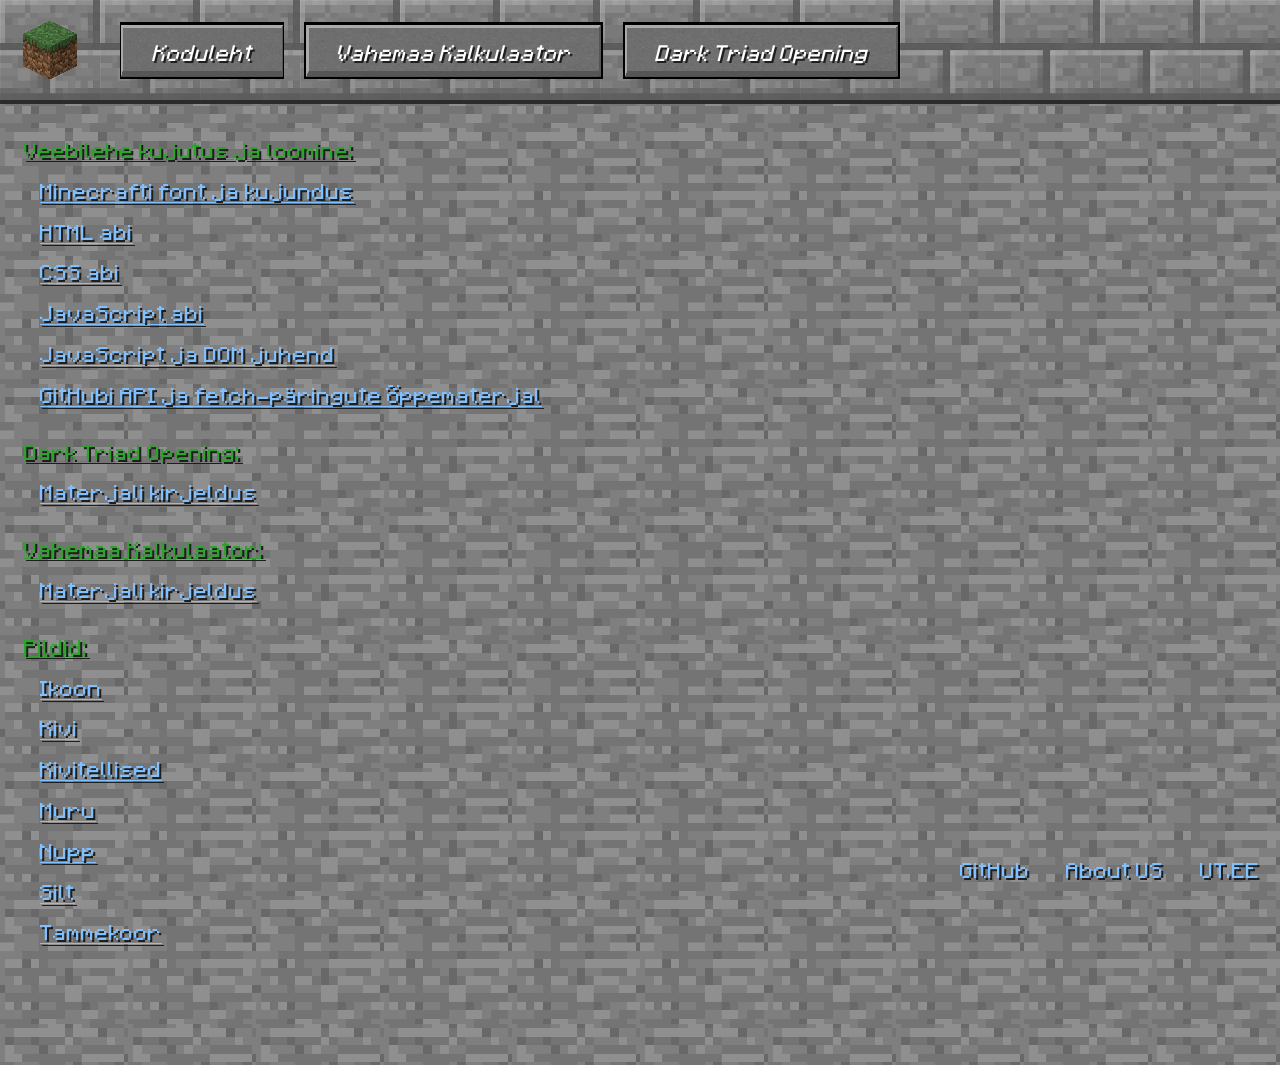
==== commit b7e18869: "Tegin ühine kylgiriba css fail" ====
--- a/allikad.html
+++ b/allikad.html
@@ -6,15 +6,36 @@
     <title>Allikad</title>
     <link rel="icon" type="image/x-icon" href="vaheleht_2/pildid/ikoon.png">
     <link rel="stylesheet" href="pealeht.css">
+    <link rel="stylesheet" href="kylgriba.css">
 </head>
 <body>
-    <header>
-        <h1>Siin on meie lehtede <b>Allikad</b></h1>
+    <header class="header_taust">
+        <!-- Logo plokk, millele JavaScript lisab klikkimisel külgriba avamise/sulgemise funktsiooni (id="menüü_nupp") -->
+        <div class="logo" id="menüü_nupp"> </div>
+        <nav class="nav-ala">
+            <!-- "../" viitab ühe kausta võrra ülespoole liikumisele -->
+            <a class="link nupp" href="pealeht.html">Koduleht</a>
+            <a class="link nupp" href="vaheleht_2/vaheleht2.html">Vahemaa Kalkulaator</a>
+            <a class="link nupp" href="vaheleht.1.html">Dark Triad Opening</a>            
+        </nav>
     </header>
+
+    <!-- Peidetav külgriba (id="kylgriba" abil muudab JavaScript selle nähtavaks) -->
+    <aside id="kylgriba" class="kylgriba">
+        <nav>
+            <ul>
+            <!-- Ankur-lingid (#nimi): viivad vajutades otse samal lehel asuva vastava id-ga pealkirjani -->
+                <li><a class="kylg_link nupp" href="#loomine">Veebileht</a></li>
+                <li><a class="kylg_link nupp" href="#triad">Dark Triad Opening</a></li>
+                <li><a class="kylg_link nupp" href="#vahemaa">Vahemaa Kalkulaator</a></li>
+                <li><a class="kylg_link nupp" href="#pildid">Pildid</a></li>
+            </ul>
+        </nav>
+    </aside>
 
     <main class="allikate-sisu">
         <div class="allika-plokk">
-            <a href="pealeht.html" class="leht">Pealeht:</a>
+            <a href="pealeht.html" class="leht" id="loomine">Veebilehe kujutus ja loomine:</a>
             <p class="link"><a href="https://fonts.cdnfonts.com/css/minecraft-3" target="_blank">Minecrafti font ja kujundus</a></p>
             <p class="link"><a href="https://www.w3schools.com/html/default.asp" target="_blank">HTML abi</a></p>
             <p class="link"><a href="https://www.w3schools.com/css/default.asp" target="_blank">CSS abi</a></p>
@@ -24,17 +45,17 @@
         </div>
 
         <div class="allika-plokk">
-            <a href="patrick.html" class="leht">Dark Triad Opening:</a>
+            <a href="vaheleht.1.html" class="leht" id="triad">Dark Triad Opening:</a>
             <p class="link"><a href="#" target="_blank">Materjali kirjeldus</a></p>
         </div>
 
         <div class="allika-plokk">
-            <a href="vaheleht_2/vaheleht2.html" class="leht">Vahemaa Kalkulaator:</a>
+            <a href="vaheleht_2/vaheleht2.html" class="leht" id="vahemaa">Vahemaa Kalkulaator:</a>
             <p class="link"><a href="#" target="_blank">Materjali kirjeldus</a></p>
         </div>
 
         <div class="allika-plokk">
-            <a href="vaheleht_2/vaheleht2.html" class="leht">Pildid:</a>
+            <a href="vaheleht_2/vaheleht2.html" class="leht" id="pildid">Pildid:</a>
             <p class="link"><a href="https://minecraft.wiki/w/Grass_Block" target="_blank">Ikoon</a></p>
             <p class="link"><a href="https://www.pinterest.com/pin/13018286402736466/" target="_blank">Kivi</a></p>
             <p class="link"><a href="https://www.pinterest.com/pin/minecraft-inspired-gray-texture-wall--252975704061939111/" target="_blank">Kivitellised</a></p>
@@ -52,5 +73,7 @@
             <a href="https://ut.ee" target="_blank">UT.EE</a>
         </nav>
     </footer>
+
+    <script src="kylgriba.js"></script>
 </body>
 </html>
--- a/pealeht.css
+++ b/pealeht.css
@@ -12,8 +12,10 @@
     font-weight: normal;
     font-style: normal;
 }
-
-/* Globaalsed CSS-muutujad lehe ühtseks kujundamiseks ja lihtsaks muutmiseks */
+/* ====================================================================================
+   1. ROOT-MUUTUJAD, LÄHTESTAMINE (RESET) JA ÜLDSTIILID
+   ================================================================================ */
+
 :root {
     --text-color: #dddddd;          /* Põhiteksti hele hall värv */
     --heading-color: #2da32d;       /* Pealkirjade ja nuppude roheline värv */
@@ -22,107 +24,97 @@
     --white: #ffffff;               /* Puhas valge värv tekstidele */
     --shadow-color: #1e1e1e;        /* Tekstivarjude tume toon */
 
-    --default-font: 'Minecraft', sans-serif; /* Vaikimisi kirjatüüp */
-    --standart-gap: 10px;           /* Standardne vahe elementide ja ridade vahel */
-    --standart-font-size: 20px;     /* Standardne teksti suurus */
-    --top-offset: 170px;            /* Ühtne kaugus lehe ülaosast peamistele plokkidele */
-    --button-width: 400px;          /* Nuppude ja sisendväljade kindel laius */
-    --button-height: 60px;          /* Nuppude ja sisendväljade kindel kõrgus */
-}
-
-/* Universaalne selektor: eemaldab kõikidelt elementidelt vahed ja määrab kasti arvutuse (border-box) */
+    --default-font: 'Minecraft', sans-serif;
+    --standart-gap: 10px;
+    --standart-font-size: 18px;
+    --top-offset: 170px;
+    --button-width: 400px;
+    --button-height: 60px;
+    --header-height: 104px;         /* Päise kõrgus: 100px kivimüür + 4px alumine ääris */
+    --mobile-header-height: 74px;   /* Kitsama ekraani päise kõrgus */
+}
+
 * {
     margin: 0;
     padding: 0;
     box-sizing: border-box;
-    text-shadow: 2px 2px 0px var(--shadow-color); /* Annab tekstile klassikalise Minecrafti varju */
-}
-
-/* HTML elemendi seadistused: määrab baasfondi, teksti värvi ja korduva tekstuurse tausta */
+    text-shadow: 2px 2px 0px var(--shadow-color);
+}
+
 html {
     font-family: var(--default-font);
     color: var(--text-color);
     background: url('vaheleht_2/pildid/kivi.jpg') repeat 0 0 / 128px 128px;
-    image-rendering: pixelated; /* Tagab, et taustapildi pikslid jäävad teravaks */
-}
-
-/* Keha (body) seadistused: tagab, et sisu täidab alati vähemalt terve ekraani kõrguse */
+    image-rendering: pixelated;
+}
+
 body {
     min-height: 100vh;
     display: flex;
     flex-direction: column;
     position: relative;
-    padding-bottom: 90px; /* Jätab allapoole ruumi jalusele (footer) */
-}
-
-/* Üldine lingi (<a>) elementide stiil väljaspool spetsiaalseid plokke */
+    padding-bottom: 90px;
+}
+
 a {
-    text-decoration: none;      /* Eemaldab linkide alt joone */
+    text-decoration: none;
     color: var(--heading-color);
 }
 
 
 /* ====================================================================================
    2. KORDUVATE ELEMENTIDE VORMISTUS (NUPUD)
-   ================================================================================    
-   Siin definitsioonis luuakse korduv "nupp" klass, mida kasutavad nii lingid,
-   otsinguriba kui ka muudatuste nimekirja elemendid.
-   ================================================================================ */
-
-/* Klass .nupp tagab ühesuguse kujunduse ja suuruse kõigile nupp-elementidele */
+   ================================================================================ */
+
 .nupp {
-    display: flex;              /* Kasutab flexboxi sisu keskele joondamiseks */
-    align-items: center;        /* Joondab teksti vertikaalselt keskele */
-    justify-content: center;    /* Joondab teksti horisontaalselt keskele */
-    width: var(--button-width); /* Nupu kindel laius muutujast */
-    height: var(--button-height); /* Nupu kindel kõrgus muutujast */
-    border: none;               /* Eemaldab vaikimisi äärised */
-    font-size: var(--standart-font-size); /* Teksti suurus nupul */
-    color: var(--heading-color);/* Teksti värv muutujast */
-    background: url('vaheleht_2/pildid/nupp.png') no-repeat center / 100% 100%; /* Nupu taustapilt */
-}
-
-/* Hover-efekt: teeb nupu hiirega peale minnes veidi heledamaks */
+    display: flex;
+    align-items: center;
+    justify-content: center;
+    width: var(--button-width);
+    height: var(--button-height);
+    border: none;
+    font-size: var(--standart-font-size);
+    color: var(--heading-color);
+    background: url('vaheleht_2/pildid/nupp.png') no-repeat center / 100% 100%;
+    cursor: pointer;
+}
+
 .nupp:hover {
     filter: brightness(1.1);
 }
 
 
 /* ====================================================================================
-   3. PÄIS (HEADER)
-   ================================================================================    
-   Määrab lehe ülaosas asuva päise kujunduse, kõrguse ja muru-taustapildi.
-   ================================================================================ */
-
-header {
+   3. PEALEHE PÄIS (pealeht.html)
+   ================================================================================ */
+
+header:not(.header_taust) {
     display: flex;
     align-items: center;
     justify-content: center;
-    min-height: 140px;          /* Päise minimaalne kõrgus */
-    padding: 20px;              /* Sisemised vahed servadest */
-    border-bottom: 4px solid #2b2b2b; /* Tume äär päise all */
-    background: url('vaheleht_2/pildid/muru.png') repeat-x 0 0 / auto 100%; /* Korduv muru tekstuur */
-}
-
-/* Päise pealkirja (h1) stiil */
+    min-height: 140px;
+    padding: 20px;
+    border-bottom: 4px solid #2b2b2b;
+    background: url('vaheleht_2/pildid/muru.png') repeat-x 0 0 / auto 100%;
+}
+
 h1 {
     font-size: 32px;
     color: var(--white);
-    text-shadow: 3px 3px 0px var(--shadow-color); /* Suurem vari pealkirjale */
-}
-
-/* Esiletõstetud teksti (<b>) värv pealkirjas */
+    text-shadow: 3px 3px 0px var(--shadow-color);
+}
+
 b {
     color: var(--accent-color);
 }
 
 
 /* ====================================================================================
-   4. ALLIKATE LEHE SISU (allikad.html)
-   ================================================================================ */
-
-/* Allikate lehe üldine paigutus */
+   5. ALLIKATE LEHE SISU (allikad.html)
+   ================================================================================ */
+
 .allikate-sisu {
+    margin-top: var(--header-height);   /* Jätab ruumi fikseeritud päisele */
     line-height: 1.6;
     display: flex;
     flex-direction: column;
@@ -131,100 +123,87 @@
     max-width: 900px;
 }
 
-/* Ühe lehe allikate plokk */
 .allika-plokk {
     display: flex;
     flex-direction: column;
     gap: 12px;
 }
 
-/* Lehe pealkiri (roheline ja allajoonitud) */
 .leht {
     display: inline-block;
     width: fit-content;
     text-decoration: underline;
     font-size: var(--standart-font-size);
     color: var(--heading-color);
+    scroll-margin-top: calc(var(--header-height) + 16px);
 }
 
 .leht:hover {
     filter: brightness(1.15);
 }
 
-/* Materjali selgitus (valge) + link (sinine ja allajoonitud) */
-.link {
+.allika-plokk .link {
     padding-left: 16px;
     font-size: var(--standart-font-size);
     line-height: 1.6;
     color: var(--white);
 }
 
-.link p {
-    color: var(--white);
-}
-
-.link a {
+.allika-plokk .link a {
     color: var(--link-color);
     text-decoration: underline;
     text-underline-offset: 3px;
-    overflow-wrap: anywhere;    
-}
-
-.link a:hover {
+    overflow-wrap: anywhere;
+}
+
+.allika-plokk .link a:hover {
     filter: brightness(1.15);
 }
 
-/* ====================================================================================
-   5. PEAMINE SISU JA PAIGUTUS (MAIN & ABSOLUUTSED POSITSIOONID)
-   ================================================================================    
-   See sektsioon positsioneerib peamised plokid (tutorialid, otsing, muudatused, 
-   allikad) täpselt samale tasemele lehel.
-   ================================================================================ */
-
-/* Kõik kolm ülemist sisuplokki algavad samalt kõrguselt */
+
+/* ====================================================================================
+   6. PEALEHE SISU JA PAIGUTUS (pealeht.html)
+   ================================================================================ */
+
 .tutorial,
 .otsing input,
 .muudatused {
-    position: absolute;         /* Määrab kindla asukoha koordinaatide järgi */
-    top: var(--top-offset);     /* Ühtne kaugus lehe ülaosast */
-}
-
-/* Paremal pool asuv otsinguriba sisendväli */
+    position: absolute;
+    top: var(--top-offset);
+}
+
 .otsing input {
-    right: 20px;                /* Kaugus lehe paremast servast */
-    padding-left: 10px;         /* Teksti siseveerg vasakult */
+    right: 20px;
+    padding-left: 10px;
     color: var(--white);
-    font-family: var(--default-font); /* Tagab Minecrafti fondi ka sisestatud tekstile */
-    font-size: var(--standart-font-size); /* Ühtlustab kirja suuruse nuppudega */
-}
-
-/* Otsinguriba kohatäite (placeholder) tekstivärv ja font */
+    font-family: var(--default-font);
+    font-size: var(--standart-font-size);
+    cursor: text;
+}
+
 .otsing input::placeholder {
     color: rgb(197, 196, 196);
-    font-family: var(--default-font); /* Tagab sama fondi ka placeholder-tekstis */
-    font-size: var(--standart-font-size);
-}
-
-/* Vasakul pool asuv tutorialite / õpetuste nimekiri */
+    font-family: var(--default-font);
+    font-size: var(--standart-font-size);
+}
+
 .tutorial {
-    left: 20px;                 /* Kaugus lehe vasakust servast */
-}
-
-/* Ühine vertikaalne veerg ja vahed nii õpetuste kui ka muudatuste nimekirjadele */
+    left: 20px;
+}
+
 .tutorial ul,
 .muudatused,
 .muudatused ul {
     display: flex;
-    flex-direction: column;     /* Paigutab elemendid üksteise alla */
-    gap: var(--standart-gap);   /* Ühtlane vahe elementide vahel */
-    list-style: none;           /* Eemaldab nimekirja täpikesed */
-}
-
-/* Keskel asuv GitHubi viimaste muudatuste plokk */
+    flex-direction: column;
+    gap: var(--standart-gap);
+    list-style: none;
+}
+
 .muudatused {
-    left: 50%;                  /* Paigutab ploki horisontaalselt keskele */
-    transform: translateX(-50%);/* Nihutab plokki poole oma laiuse võrra tagasi */
-    align-items: center;        /* Joondab ploki sisu keskele */
+    left: 50%;
+    transform: translateX(-50%);
+    align-items: center;
 }
 
 .muudatused ul {
@@ -232,24 +211,10 @@
     width: 100%;
 }
 
-/* Paremal pool asuv otsinguriba sisendväli */
-.otsing input {
-    right: 20px;                /* Kaugus lehe paremast servast */
-    padding-left: 10px;         /* Teksti siseveerg vasakult */
-    color: var(--white);
-}
-
-/* Otsinguriba kohatäite (placeholder) tekstivärv */
-.otsing input::placeholder {
-    color: rgb(197, 196, 196);
-}
-
-/* Lisab nimekirja elementidele külgmised sisevahed, et tekst ei puutuks vastu servi */
 .muudatused li.nupp {
     padding: 0 15px;
 }
 
-/* Tagab, et nupu sees olev link katab terve nupu ja pikk tekst lõigatakse kolme punktiga */
 .muudatused li.nupp a {
     color: var(--white);
     width: 100%;
@@ -257,19 +222,17 @@
     display: flex;
     align-items: center;
     justify-content: center;
-    white-space: nowrap;        /* Keelab teksti murdmise uuele reale */
-    overflow: hidden;           /* Peidab üle ääre ulatuva teksti */
-    text-overflow: ellipsis;    /* Lisab pikale tekstile kolm punkti (...) */
+    white-space: nowrap;
+    overflow: hidden;
+    text-overflow: ellipsis;
     padding: 0 15px;
 }
 
-/* Laadimisoleku ja veateate tekst nupu sees */
 .muudatused li.nupp.laeb {
     color: #f2f2f2;
     font-style: italic;
 }
 
-/* Allikate nupu asukoht lehe vasakus allnurgas */
 .allikad {
     position: absolute;
     bottom: 20px;
@@ -279,48 +242,39 @@
 
 
 /* ====================================================================================
-   6. JALUS (FOOTER)
-   ================================================================================    
-   Määrab lehe all paremas nurgas asuvate lisalinkide (GitHub, About US, UT.EE) asukoha.
+   7. JALUS (FOOTER)
    ================================================================================ */
 
 footer {
-    position: fixed;            /* Hoiab jaluse alati paigal ekraani suhtes */
-    bottom: 20px;               /* Kaugus alumisest servast */
-    right: 20px;                /* Kaugus paremast servast */
-    font-size: var(--standart-font-size);
-}
-
-/* Jaluse linkide rühmitus */
+    position: fixed;
+    bottom: 20px;
+    right: 20px;
+    font-size: var(--standart-font-size);
+}
+
 .nav_lingid {
     display: flex;
-    gap: 2em;                   /* Vahe linkide vahel */
+    gap: 2em;
 }
 
 footer a {
-    color: var(--link-color);   /* Helesinine linkide värv muutujast */
+    color: var(--link-color);
 }
 
 footer a:hover {
-    text-decoration: underline; /* Joondab alla hiirega peale minnes */
-}
-
-
-/* ====================================================================================
-   7. RESPONSIIVNE DISAIN (MOBIILSEADMED JA KITSAD EKRAANID)
-   ================================================================================    
-   Reageerib, kui ekraani laius on väiksem kui 1100px. Muudab absolutsed asukohad
-   staatilisteks, et elemendid ei hakkaks üksteise peale kattuma.
-   ================================================================================ */
-
+    text-decoration: underline;
+}
+
+
+/* ====================================================================================
+   8. RESPONSIIVNE DISAIN (MOBIIL JA KITSAD EKRAANID)
+   ================================================================================ */
 @media screen and (max-width: 1100px) {
-    /* Lubab päise sisul väiksel ekraanil üksteise alla murduda */
-    header {
+    header:not(.header_taust) {
         flex-direction: column;
         min-height: auto;
     }
 
-    /* Muudab absolutsed ja fikseeritud positsioonid staatilisteks, et mobiilis oleks loogiline järjekord */
     .tutorial,
     .otsing,
     .otsing input,
@@ -336,22 +290,20 @@
         margin: 10px 0;
     }
 
-    /* Ühtlustab kõik nupud ja sisendväljad mobiilivaates võrdseks (90% ekraani laiune, max 400px) */
-    .nupp,
+    .tutorial .nupp,
     .otsing input,
-    .muudatused > a,
-    .muudatused li.nupp {
+    .muudatused .nupp,
+    .allikad .nupp {
+        font-size: 14px;
         width: 90vw;
         max-width: var(--button-width);
     }
 
-    /* Muudab õpetuste lingid telefonis veidi väiksemaks */
     .tutorial a,
     .tutorial li a {
-        font-size: 16px;
-    }
-
-    /* Suurendab alumist vahet õpetuste ja otsingu järel mobiilivaates */
+        font-size: 14px;
+    }
+
     .tutorial,
     .otsing {
         margin-bottom: 20px;
--- a/kylgriba.css
+++ b/kylgriba.css
@@ -0,0 +1,216 @@
+/* ====================================================================================
+   ÜHINE PÄIS (HEADER), NAVIGATSIOON JA KÜLGRIBA
+   ================================================================================ */
+html {
+    scroll-behavior: smooth;
+}
+
+.header_taust {
+    position: fixed;
+    top: 0;
+    left: 0;
+    width: 100%;
+    z-index: 30;
+    height: var(--header-height, 104px);
+    padding: 0 20px;
+    border-bottom: 4px solid #2b2b2b;
+    background-image: var(--img-kivim, url("vaheleht_2/pildid/kivim.jpg"));
+    background-repeat: repeat-x;
+    background-position: top left;
+    background-size: 100px 100px;
+    image-rendering: pixelated;
+    display: flex;
+    align-items: center;
+    gap: 40px;
+}
+
+.logo {
+    background: var(--img-ikoon, url("vaheleht_2/pildid/ikoon.png")) no-repeat center / contain;
+    height: 60px;
+    width: 60px;
+    flex-shrink: 0;
+    cursor: pointer;
+}
+
+.nav-ala {
+    display: flex;
+    align-items: center;
+    flex-wrap: wrap;
+    gap: 20px;
+    min-width: 0;
+}
+
+.nav-ala .link {
+    display: inline-flex;
+    align-items: center;
+    justify-content: center;
+    width: auto;
+    height: auto;
+    color: var(--white, #ffffff);
+    text-decoration: none;
+    font-style: italic;
+    font-size: 18px;
+    padding: 16px 32px;
+    text-align: center;
+    white-space: nowrap;
+    background: var(--img-nupp, url("vaheleht_2/pildid/nupp.png")) no-repeat center / 100% 100%;
+    cursor: pointer;
+    border: none;
+}
+
+.nav-ala .link:hover {
+    filter: brightness(1.1);
+}
+
+/* Külgriba — kerib vertikaalselt ainult siis, kui sisu ei mahu ära */
+.kylgriba {
+    position: fixed;
+    top: var(--header-height, 104px);
+    left: 0;
+    height: calc(100vh - var(--header-height, 104px));
+    max-height: calc(100dvh - var(--header-height, 104px));
+    z-index: 20;
+    width: 230px;
+    background-image: var(--img-kivim, url("vaheleht_2/pildid/kivim.jpg"));
+    background-repeat: repeat;
+    background-position: top left;
+    background-size: 100px 100px;
+    image-rendering: pixelated;
+    border-right: 4px solid #2b2b2b;
+    padding: 30px 20px;
+    flex-shrink: 0;
+    margin-left: -230px;
+    overflow-y: auto;
+    overflow-x: hidden;
+    -webkit-overflow-scrolling: touch;
+    transition: margin-left 0.3s ease-in-out;
+}
+
+.kylgriba.active {
+    margin-left: 0;
+}
+
+.kylgriba ul {
+    list-style-type: none;
+    display: flex;
+    flex-direction: column;
+    align-items: center;
+    padding-left: 5px;
+    gap: 30px;
+}
+
+.kylgriba li {
+    width: 100%;
+    text-align: center;
+}
+
+.kylg_link {
+    display: block;
+    width: 100%;
+    height: auto;
+    color: var(--white, #ffffff);
+    text-decoration: none;
+    font-size: 18px;
+    padding: 12px 10px;
+    word-break: break-word;
+    background: var(--img-nupp, url("vaheleht_2/pildid/nupp.png")) no-repeat center / 100% 100%;
+    cursor: pointer;
+    border: none;
+}
+
+.kylg_link:hover {
+    filter: brightness(1.1);
+}
+
+
+/* ====================================================================================
+   PÄISE JA KÜLGRIBA RESPONSIIVSUS
+   ================================================================================ */
+
+/* Tahvel/keskmine ekraan rõhtpaigutuses, aga mitte madal telefoni landscape */
+@media screen and (max-width: 1100px) and (min-width: 769px) and (min-height: 501px) and (orientation: landscape) {
+    .header_taust {
+        flex-direction: column;
+        height: auto;
+        padding: 15px 20px;
+        gap: 15px;
+        background-repeat: repeat;
+    }
+
+    .kylgriba {
+        top: 190px;
+        height: calc(100vh - 190px);
+        max-height: calc(100dvh - 190px);
+    }
+
+    .nav-ala {
+        justify-content: center;
+        gap: 10px;
+    }
+
+    .nav-ala .link {
+        width: 90vw;
+        max-width: var(--button-width, 400px);
+        font-size: 16px;
+    }
+
+    .kylg_link {
+        font-size: 14px;
+        word-break: normal;
+        overflow-wrap: normal;
+    }
+}
+
+/* Telefonid (portrait ja landscape) */
+@media (max-width: 768px), (orientation: portrait), ((max-height: 500px) and (orientation: landscape)) {
+    html,
+    body {
+        overflow-x: hidden;
+    }
+
+    .header_taust {
+        height: var(--mobile-header-height, 74px);
+        padding: 10px 12px;
+        gap: 12px;
+    }
+
+    .logo {
+        height: 44px;
+        width: 44px;
+    }
+
+    .nav-ala {
+        flex: 1;
+        min-width: 0;
+        gap: 8px;
+        flex-wrap: nowrap;
+        overflow-x: auto;
+        overflow-y: hidden;
+        -webkit-overflow-scrolling: touch;
+        scrollbar-width: none;
+    }
+
+    .nav-ala::-webkit-scrollbar {
+        display: none;
+    }
+
+    .nav-ala .link {
+        flex-shrink: 0;
+        font-size: 14px;
+        padding: 8px 12px;
+    }
+
+    .kylgriba {
+        top: var(--mobile-header-height, 74px);
+        height: calc(100vh - var(--mobile-header-height, 74px));
+        max-height: calc(100dvh - var(--mobile-header-height, 74px));
+        width: 140px;
+        margin-left: -140px;
+        padding: 10px 8px;
+    }
+
+    .kylg_link {
+        font-size: 14px;
+        padding: 12px 6px;
+    }
+}
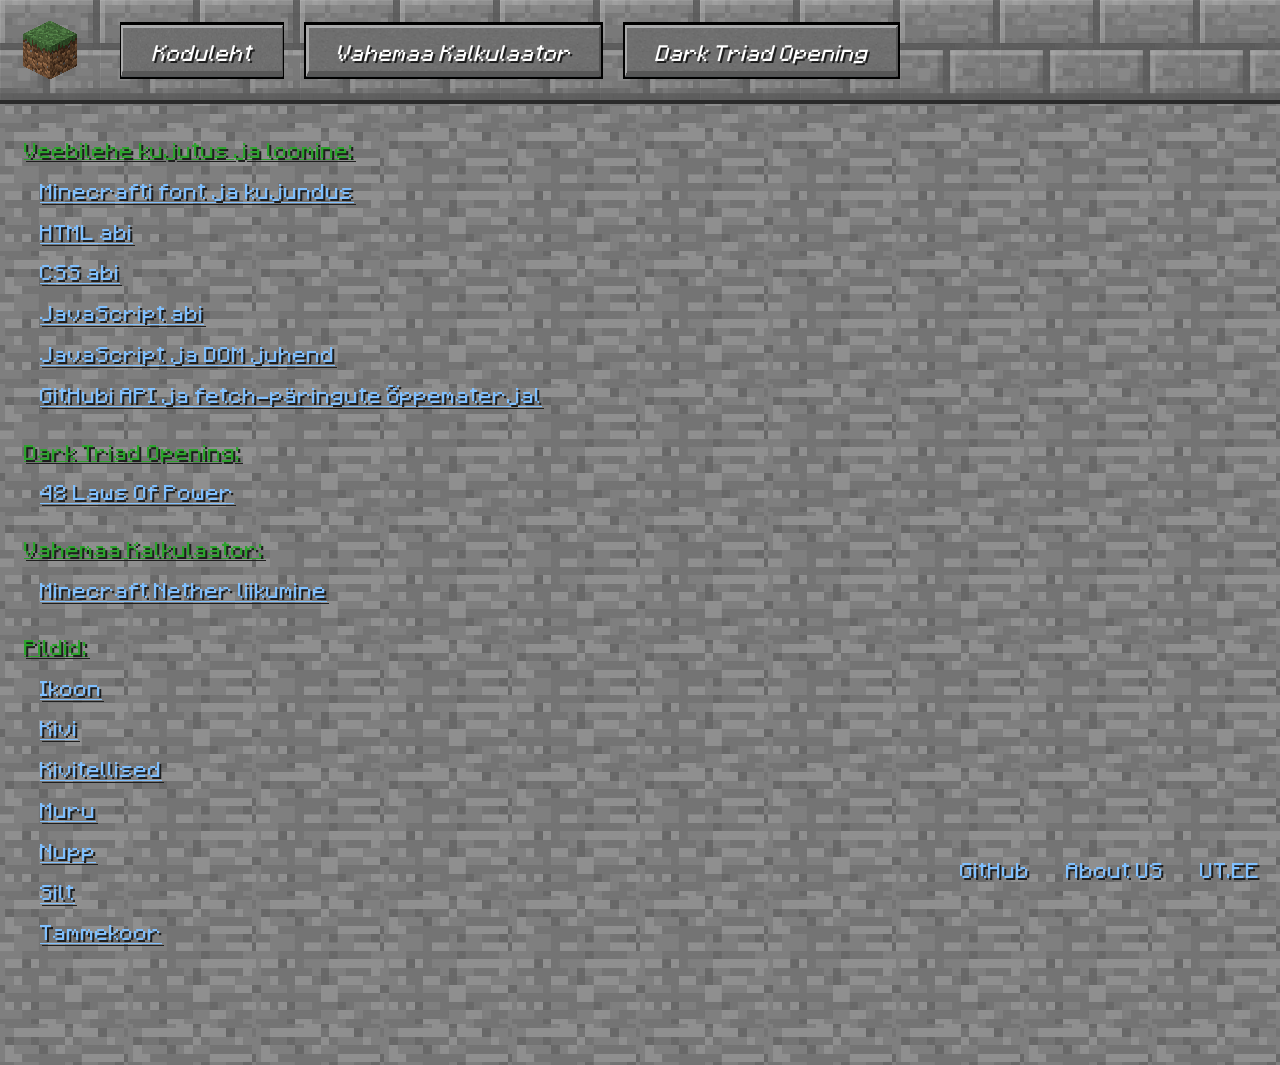
==== commit 37cb55da: "Ühine vormistus" ====
--- a/allikad.html
+++ b/allikad.html
@@ -46,12 +46,12 @@
 
         <div class="allika-plokk">
             <a href="vaheleht.1.html" class="leht" id="triad">Dark Triad Opening:</a>
-            <p class="link"><a href="#" target="_blank">Materjali kirjeldus</a></p>
+            <p class="link"><a href="https://www.apollo.ee/en/the-48-laws-of-power.html" target="_blank">48 Laws Of Power</a></p>
         </div>
 
         <div class="allika-plokk">
             <a href="vaheleht_2/vaheleht2.html" class="leht" id="vahemaa">Vahemaa Kalkulaator:</a>
-            <p class="link"><a href="#" target="_blank">Materjali kirjeldus</a></p>
+            <p class="link"><a href="https://minecraft.fandom.com/wiki/Tutorials/Nether_hub#More_precise_method" target="_blank">Minecraft Nether liikumine</a></p>
         </div>
 
         <div class="allika-plokk">
--- a/pealeht.css
+++ b/pealeht.css
@@ -8,7 +8,7 @@
 /* Imporditakse Minecrafti stiilis kirjatüüp välisallikast */
 @font-face {
     font-family: "Minecraft";
-    src: url("[data-uri]") format("truetype");
+    src: url("minecraft.ttf");
     font-weight: normal;
     font-style: normal;
 }
--- a/kylgriba.css
+++ b/kylgriba.css
@@ -1,6 +1,9 @@
 /* ====================================================================================
    ÜHINE PÄIS (HEADER), NAVIGATSIOON JA KÜLGRIBA
    ================================================================================ */
+* {
+    text-shadow: 2px 2px 0px #1e1e1e
+}
 html {
     scroll-behavior: smooth;
 }
